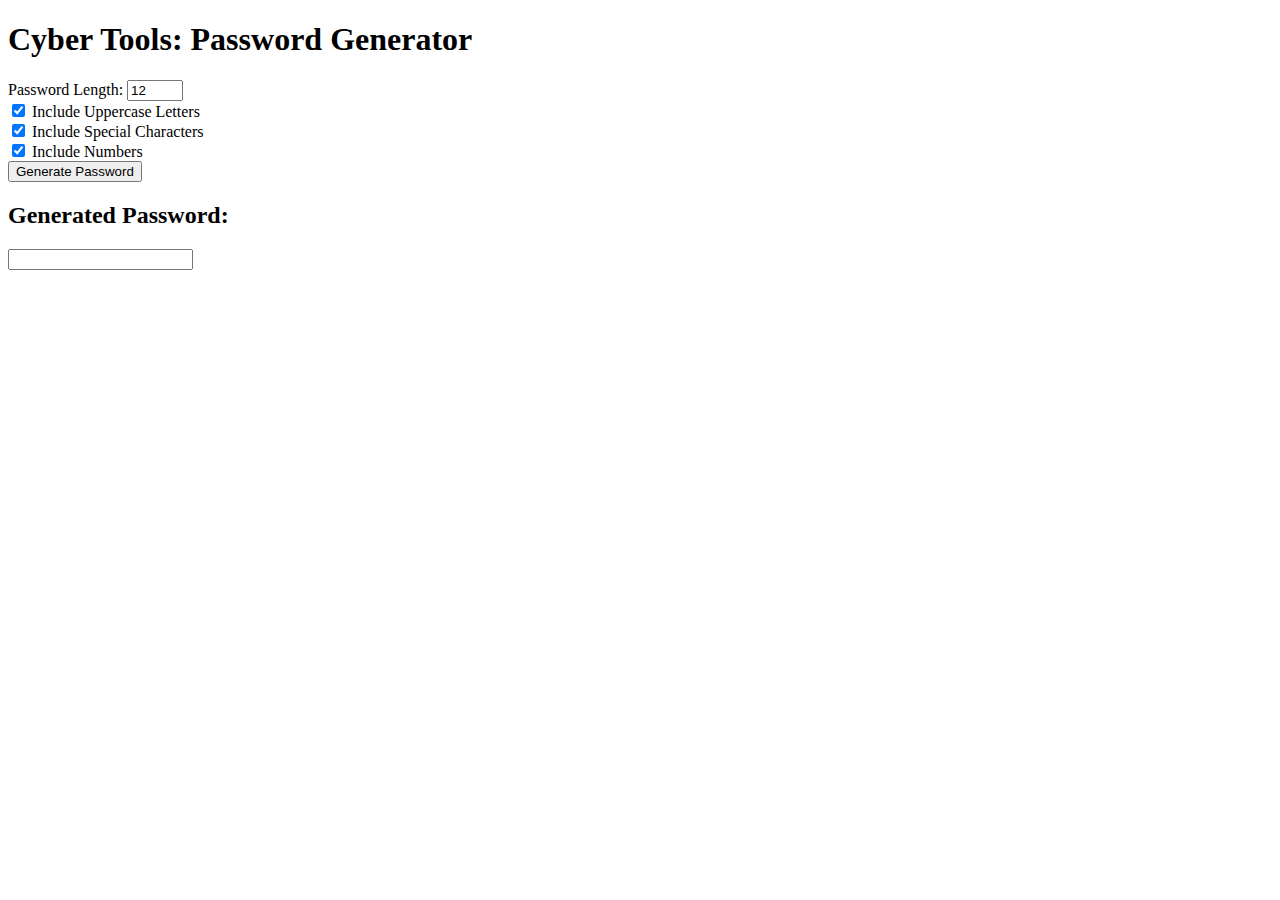
==== cyber-utils/password-generator.html @ 54166c72 "Update password-generator.html" ====
<!DOCTYPE html>
<html lang="en">
<head>
    <meta charset="UTF-8">
    <meta name="viewport" content="width=device-width, initial-scale=1.0">
    <title>Password Generator</title>
    <link rel="stylesheet" href="../style.css">  <!-- Link to your global stylesheet -->
</head>
<body>
    <header>
        <h1>Cyber Tools: Password Generator</h1>
    </header>

    <section class="generator-container">
        <label for="length">Password Length:</label>
        <input type="number" id="length" value="12" min="8" max="32">
        
        <div>
            <input type="checkbox" id="uppercase" checked>
            <label for="uppercase">Include Uppercase Letters</label>
        </div>
        <div>
            <input type="checkbox" id="special" checked>
            <label for="special">Include Special Characters</label>
        </div>
        <div>
            <input type="checkbox" id="numbers" checked>
            <label for="numbers">Include Numbers</label>
        </div>

        <button id="generate">Generate Password</button>

        <div>
            <h2>Generated Password:</h2>
            <input type="text" id="password" readonly>
        </div>
    </section>

    <script src="script.js"></script> <!-- Link to your JavaScript file -->
</body>
</html>
---- style.css ----

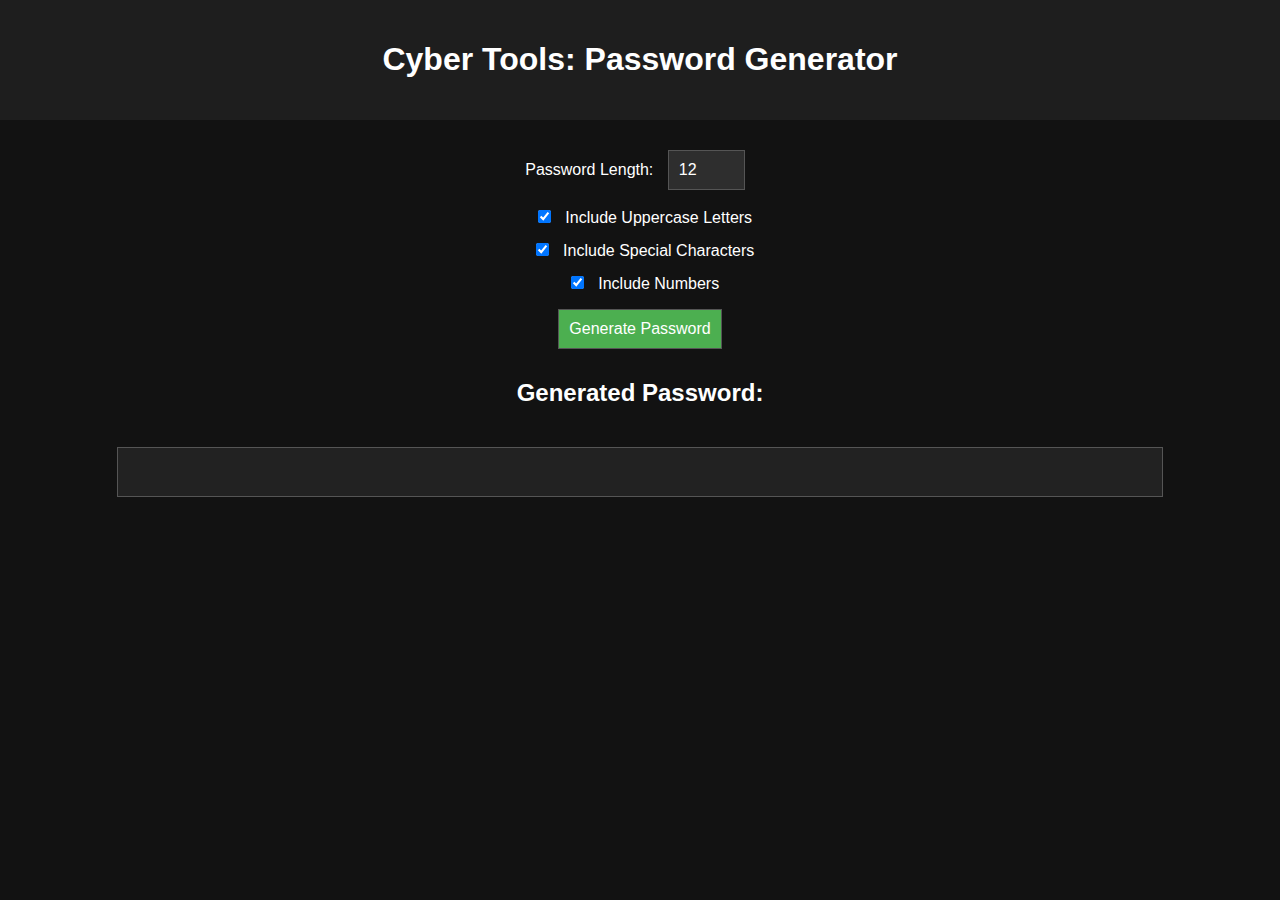
==== commit fd9a208b: "Update password-generator.html" ====
--- a/cyber-utils/password-generator.html
+++ b/cyber-utils/password-generator.html
@@ -36,7 +36,9 @@
         </div>
     </section>
 
-    <script src="script.js"></script> <!-- Link to your JavaScript file -->
+    </section>
+
+    <script src="../script.js"></script> 
 </body>
 </html>
 
--- a/style.css
+++ b/style.css
@@ -1 +1,49 @@
+body {
+    font-family: Arial, sans-serif;
+    background-color: #121212;
+    color: white;
+    text-align: center;
+    margin: 0;
+    padding: 0;
+}
 
+header {
+    background-color: #1e1e1e;
+    padding: 20px;
+}
+
+h1 {
+    font-size: 2rem;
+}
+
+.generator-container {
+    margin-top: 20px;
+}
+
+input[type="number"], input[type="checkbox"], button {
+    margin: 10px;
+    padding: 10px;
+    background-color: #2e2e2e;
+    border: 1px solid #555;
+    color: white;
+    font-size: 1rem;
+}
+
+button {
+    cursor: pointer;
+    background-color: #4CAF50;
+}
+
+button:hover {
+    background-color: #45a049;
+}
+
+#password {
+    width: 80%;
+    margin-top: 20px;
+    padding: 10px;
+    font-size: 1.5rem;
+    background-color: #222;
+    border: 1px solid #555;
+}
+
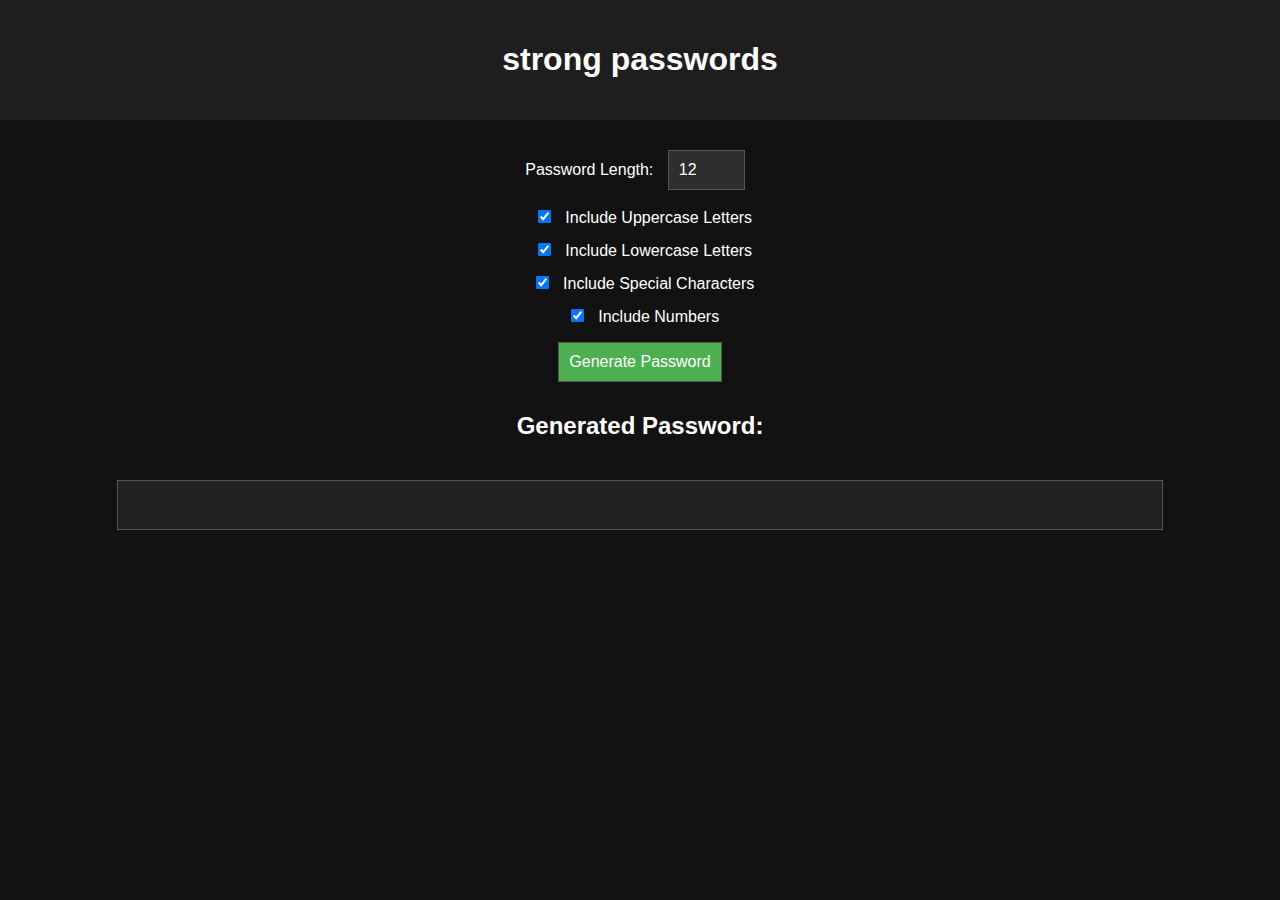
==== commit 1c3a7ade: "Update password-generator.html" ====
--- a/cyber-utils/password-generator.html
+++ b/cyber-utils/password-generator.html
@@ -8,7 +8,7 @@
 </head>
 <body>
     <header>
-        <h1>Cyber Tools: Password Generator</h1>
+        <h1>strong passwords</h1>
     </header>
 
     <section class="generator-container">
@@ -18,6 +18,10 @@
         <div>
             <input type="checkbox" id="uppercase" checked>
             <label for="uppercase">Include Uppercase Letters</label>
+        </div>
+                <div>
+            <input type="checkbox" id="lowercase" checked>
+            <label for="uppercase">Include Lowercase Letters</label>
         </div>
         <div>
             <input type="checkbox" id="special" checked>
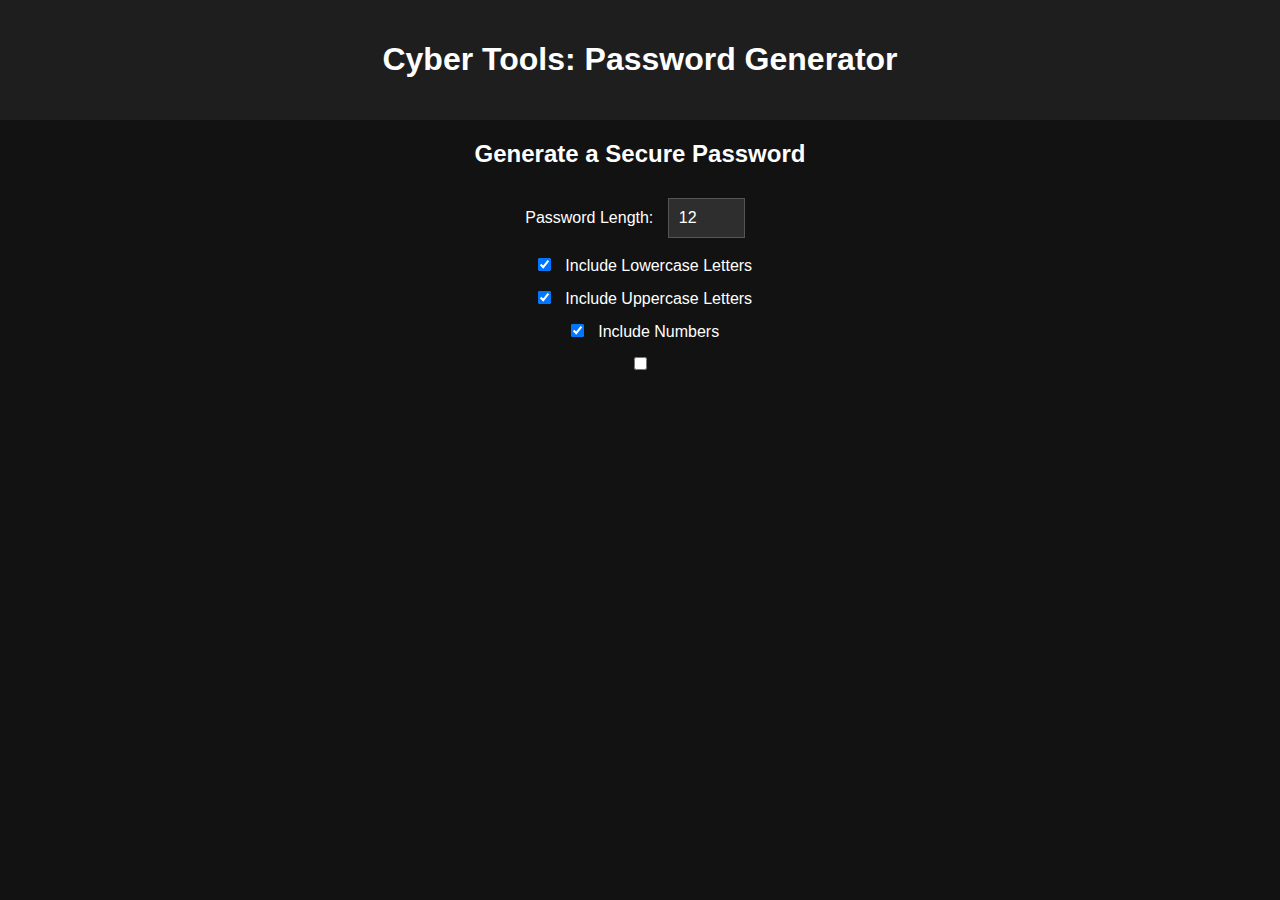
==== commit 63a0b5b4: "Update password-generator.html" ====
--- a/cyber-utils/password-generator.html
+++ b/cyber-utils/password-generator.html
@@ -4,41 +4,41 @@
     <meta charset="UTF-8">
     <meta name="viewport" content="width=device-width, initial-scale=1.0">
     <title>Password Generator</title>
-    <link rel="stylesheet" href="../style.css">  <!-- Link to your global stylesheet -->
+    <link rel="stylesheet" href="../style.css">  <!-- Link to global stylesheet -->
 </head>
 <body>
+
+    <!-- Main Header -->
     <header>
-        <h1>strong passwords</h1>
+        <h1>Cyber Tools: Password Generator</h1>
     </header>
 
+    <!-- Password Generator Section -->
     <section class="generator-container">
-        <label for="length">Password Length:</label>
-        <input type="number" id="length" value="12" min="8" max="32">
-        
-        <div>
-            <input type="checkbox" id="uppercase" checked>
-            <label for="uppercase">Include Uppercase Letters</label>
-        </div>
-                <div>
-            <input type="checkbox" id="lowercase" checked>
-            <label for="uppercase">Include Lowercase Letters</label>
-        </div>
-        <div>
-            <input type="checkbox" id="special" checked>
-            <label for="special">Include Special Characters</label>
-        </div>
-        <div>
-            <input type="checkbox" id="numbers" checked>
-            <label for="numbers">Include Numbers</label>
+        <h2>Generate a Secure Password</h2>
+
+        <!-- Password Length -->
+        <div class="input-group">
+            <label for="length">Password Length:</label>
+            <input type="number" id="length" value="12" min="8" max="32">
         </div>
 
-        <button id="generate">Generate Password</button>
-
-        <div>
-            <h2>Generated Password:</h2>
-            <input type="text" id="password" readonly>
-        </div>
-    </section>
+        <!-- Options for Password -->
+        <div class="options">
+            <div>
+                <input type="checkbox" id="lowercase" checked>
+                <label for="lowercase">Include Lowercase Letters</label>
+            </div>
+            <div>
+                <input type="checkbox" id="uppercase" checked>
+                <label for="uppercase">Include Uppercase Letters</label>
+            </div>
+            <div>
+                <input type="checkbox" id="numbers" checked>
+                <label for="numbers">Include Numbers</label>
+            </div>
+            <div>
+                <input type="checkbox" id="special
 
     </section>
 
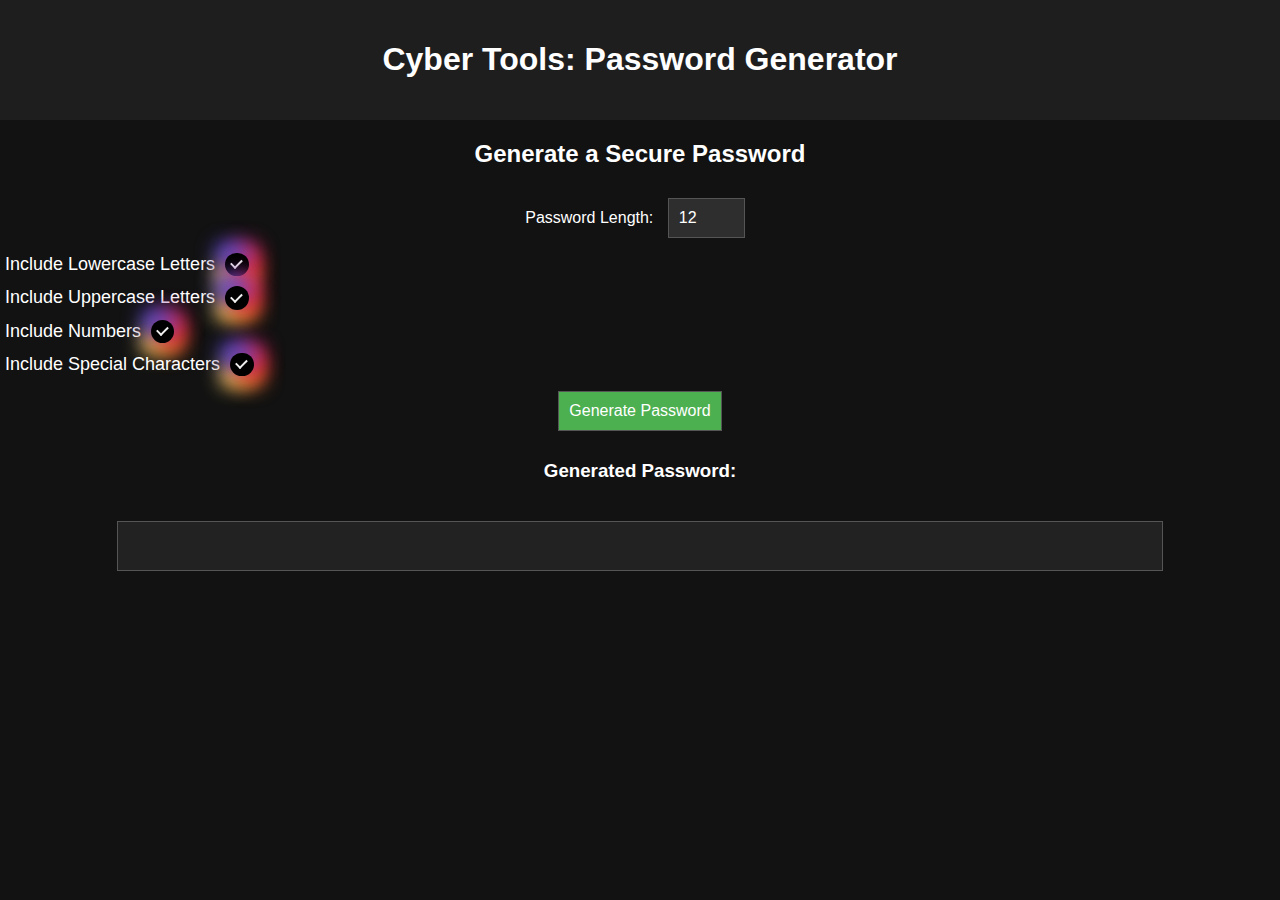
==== commit 1519f686: "Update password-generator.html" ====
--- a/cyber-utils/password-generator.html
+++ b/cyber-utils/password-generator.html
@@ -8,12 +8,10 @@
 </head>
 <body>
 
-    <!-- Main Header -->
     <header>
         <h1>Cyber Tools: Password Generator</h1>
     </header>
 
-    <!-- Password Generator Section -->
     <section class="generator-container">
         <h2>Generate a Secure Password</h2>
 
@@ -23,26 +21,37 @@
             <input type="number" id="length" value="12" min="8" max="32">
         </div>
 
-        <!-- Options for Password -->
+        <!-- Options with Stylish Checkboxes -->
         <div class="options">
-            <div>
+            <label class="container">Include Lowercase Letters
                 <input type="checkbox" id="lowercase" checked>
-                <label for="lowercase">Include Lowercase Letters</label>
-            </div>
-            <div>
+                <span class="checkmark"></span>
+            </label>
+
+            <label class="container">Include Uppercase Letters
                 <input type="checkbox" id="uppercase" checked>
-                <label for="uppercase">Include Uppercase Letters</label>
-            </div>
-            <div>
+                <span class="checkmark"></span>
+            </label>
+
+            <label class="container">Include Numbers
                 <input type="checkbox" id="numbers" checked>
-                <label for="numbers">Include Numbers</label>
-            </div>
-            <div>
-                <input type="checkbox" id="special
+                <span class="checkmark"></span>
+            </label>
 
+            <label class="container">Include Special Characters
+                <input type="checkbox" id="special" checked>
+                <span class="checkmark"></span>
+            </label>
+        </div>
+
+        <button id="generate">Generate Password</button>
+
+        <div class="output">
+            <h3>Generated Password:</h3>
+            <input type="text" id="password" readonly>
+        </div>
     </section>
 
-    <script src="../script.js"></script> 
+    <script src="../script.js"></script>
 </body>
 </html>
-
--- a/style.css
+++ b/style.css
@@ -47,3 +47,73 @@
     border: 1px solid #555;
 }
 
+/* === Custom Stylish Checkboxes === */
+/* Hide the default checkbox */
+.container input {
+    position: absolute;
+    opacity: 0;
+    cursor: pointer;
+    height: 0;
+    width: 0;
+}
+
+.container {
+    display: flex;
+    align-items: center;
+    gap: 10px;
+    position: relative;
+    cursor: pointer;
+    font-size: 18px;
+    color: #fff;
+    user-select: none;
+    padding: 5px;
+}
+
+/* Custom circular checkbox */
+.checkmark {
+    position: relative;
+    top: 0;
+    left: 0;
+    height: 1.3em;
+    width: 1.3em;
+    background: black;
+    border-radius: 50px;
+    transition: all 0.5s ease-in-out;
+    --spread: 20px;
+}
+
+/* When checked, show a gradient glow effect */
+.container input:checked ~ .checkmark {
+    background: black;
+    box-shadow: -10px -10px var(--spread) 0px #5B51D8, 
+                0 -10px var(--spread) 0px #833AB4, 
+                10px -10px var(--spread) 0px #E1306C, 
+                10px 0 var(--spread) 0px #FD1D1D, 
+                10px 10px var(--spread) 0px #F77737, 
+                0 10px var(--spread) 0px #FCAF45, 
+                -10px 10px var(--spread) 0px #FFDC80;
+}
+
+/* Checkmark symbol inside */
+.checkmark:after {
+    content: "";
+    position: absolute;
+    display: none;
+}
+
+.container input:checked ~ .checkmark:after {
+    display: block;
+}
+
+/* Style the checkmark */
+.container .checkmark:after {
+    left: 0.45em;
+    top: 0.25em;
+    width: 0.25em;
+    height: 0.5em;
+    border: solid #f0f0f0;
+    border-width: 0 0.15em 0.15em 0;
+    transform: rotate(45deg);
+}
+
+
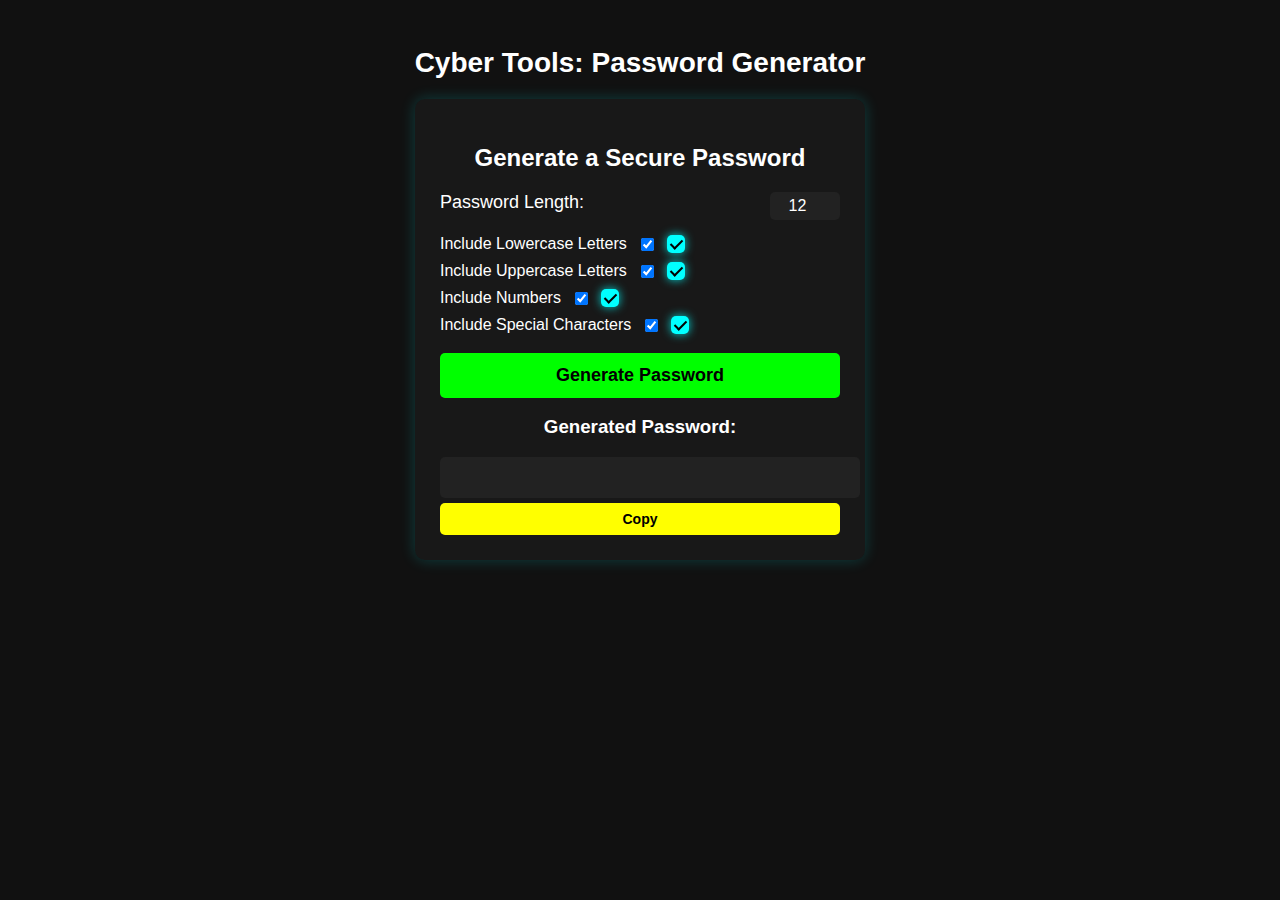
==== commit a87315f3: "Update password-generator.html" ====
--- a/cyber-utils/password-generator.html
+++ b/cyber-utils/password-generator.html
@@ -4,24 +4,22 @@
     <meta charset="UTF-8">
     <meta name="viewport" content="width=device-width, initial-scale=1.0">
     <title>Password Generator</title>
-    <link rel="stylesheet" href="../style.css">  <!-- Link to global stylesheet -->
+    <link rel="stylesheet" href="../style.css"> 
 </head>
 <body>
 
-    <header>
-        <h1>Cyber Tools: Password Generator</h1>
-    </header>
+    <h1>Cyber Tools: Password Generator</h1>
 
-    <section class="generator-container">
+    <div class="generator-container">
         <h2>Generate a Secure Password</h2>
 
-        <!-- Password Length -->
+        <!-- Password Length Input -->
         <div class="input-group">
             <label for="length">Password Length:</label>
             <input type="number" id="length" value="12" min="8" max="32">
         </div>
 
-        <!-- Options with Stylish Checkboxes -->
+        <!-- Stylish Checkboxes -->
         <div class="options">
             <label class="container">Include Lowercase Letters
                 <input type="checkbox" id="lowercase" checked>
@@ -44,13 +42,16 @@
             </label>
         </div>
 
+        <!-- Generate Button -->
         <button id="generate">Generate Password</button>
 
+        <!-- Password Output & Copy -->
         <div class="output">
             <h3>Generated Password:</h3>
             <input type="text" id="password" readonly>
+            <button class="copy-btn" onclick="copyPassword()">Copy</button>
         </div>
-    </section>
+    </div>
 
     <script src="../script.js"></script>
 </body>
--- a/style.css
+++ b/style.css
@@ -1,100 +1,75 @@
+/* === Body Styling === */
 body {
-    font-family: Arial, sans-serif;
-    background-color: #121212;
+    font-family: 'Poppins', sans-serif;
+    background-color: #111;
     color: white;
     text-align: center;
-    margin: 0;
-    padding: 0;
-}
-
-header {
-    background-color: #1e1e1e;
     padding: 20px;
 }
 
+/* === Header === */
 h1 {
-    font-size: 2rem;
+    font-size: 28px;
+    font-weight: bold;
+    margin-bottom: 20px;
 }
 
+/* === Main Generator Container === */
 .generator-container {
-    margin-top: 20px;
+    background: #181818;
+    padding: 25px;
+    border-radius: 10px;
+    width: 400px;
+    margin: auto;
+    box-shadow: 0px 0px 15px rgba(0, 255, 255, 0.2);
 }
 
-input[type="number"], input[type="checkbox"], button {
-    margin: 10px;
-    padding: 10px;
-    background-color: #2e2e2e;
-    border: 1px solid #555;
-    color: white;
-    font-size: 1rem;
+/* === Input & Label Styling === */
+.input-group {
+    display: flex;
+    justify-content: space-between;
+    margin-bottom: 15px;
+    font-size: 18px;
 }
 
-button {
-    cursor: pointer;
-    background-color: #4CAF50;
+input[type="number"] {
+    width: 60px;
+    background: #222;
+    color: white;
+    border: none;
+    padding: 5px;
+    text-align: center;
+    font-size: 16px;
+    border-radius: 5px;
 }
 
-button:hover {
-    background-color: #45a049;
-}
-
-#password {
-    width: 80%;
-    margin-top: 20px;
-    padding: 10px;
-    font-size: 1.5rem;
-    background-color: #222;
-    border: 1px solid #555;
-}
-
-/* === Custom Stylish Checkboxes === */
-/* Hide the default checkbox */
-.container input {
-    position: absolute;
-    opacity: 0;
-    cursor: pointer;
-    height: 0;
-    width: 0;
-}
-
+/* === Modern Checkbox Styling === */
 .container {
     display: flex;
     align-items: center;
     gap: 10px;
-    position: relative;
+    font-size: 16px;
+    margin: 8px 0;
     cursor: pointer;
-    font-size: 18px;
-    color: #fff;
-    user-select: none;
-    padding: 5px;
 }
 
-/* Custom circular checkbox */
+/* Custom Checkbox */
 .checkmark {
+    width: 18px;
+    height: 18px;
+    background: #222;
+    border-radius: 5px;
     position: relative;
-    top: 0;
-    left: 0;
-    height: 1.3em;
-    width: 1.3em;
-    background: black;
-    border-radius: 50px;
-    transition: all 0.5s ease-in-out;
-    --spread: 20px;
+    transition: 0.3s;
+    box-shadow: 0 0 5px rgba(0, 255, 255, 0.5);
 }
 
-/* When checked, show a gradient glow effect */
 .container input:checked ~ .checkmark {
-    background: black;
-    box-shadow: -10px -10px var(--spread) 0px #5B51D8, 
-                0 -10px var(--spread) 0px #833AB4, 
-                10px -10px var(--spread) 0px #E1306C, 
-                10px 0 var(--spread) 0px #FD1D1D, 
-                10px 10px var(--spread) 0px #F77737, 
-                0 10px var(--spread) 0px #FCAF45, 
-                -10px 10px var(--spread) 0px #FFDC80;
+    background: #0ff;
+    box-shadow: 0px 0px 10px rgba(0, 255, 255, 0.8);
 }
 
-/* Checkmark symbol inside */
+/* Checkmark Symbol */
 .checkmark:after {
     content: "";
     position: absolute;
@@ -105,15 +80,67 @@
     display: block;
 }
 
-/* Style the checkmark */
 .container .checkmark:after {
-    left: 0.45em;
-    top: 0.25em;
-    width: 0.25em;
-    height: 0.5em;
-    border: solid #f0f0f0;
-    border-width: 0 0.15em 0.15em 0;
+    left: 6px;
+    top: 2px;
+    width: 5px;
+    height: 10px;
+    border: solid black;
+    border-width: 0 2px 2px 0;
     transform: rotate(45deg);
 }
 
+/* === Generate Button === */
+button {
+    background: #0f0;
+    color: black;
+    border: none;
+    padding: 12px;
+    font-size: 18px;
+    font-weight: bold;
+    cursor: pointer;
+    width: 100%;
+    margin-top: 10px;
+    border-radius: 5px;
+    transition: 0.3s;
+}
 
+button:hover {
+    background: #0ff;
+    box-shadow: 0px 0px 10px rgba(0, 255, 255, 0.8);
+}
+
+/* === Password Output Box === */
+.output {
+    margin-top: 15px;
+}
+
+#password {
+    width: 100%;
+    background: #222;
+    color: lime;
+    border: none;
+    padding: 10px;
+    font-size: 18px;
+    text-align: center;
+    border-radius: 5px;
+    font-weight: bold;
+}
+
+/* === Copy Button === */
+.copy-btn {
+    background: #ff0;
+    color: black;
+    border: none;
+    padding: 8px;
+    font-size: 14px;
+    cursor: pointer;
+    border-radius: 5px;
+    transition: 0.3s;
+    margin-top: 5px;
+}
+
+.copy-btn:hover {
+    background: #ff8000;
+    color: white;
+}
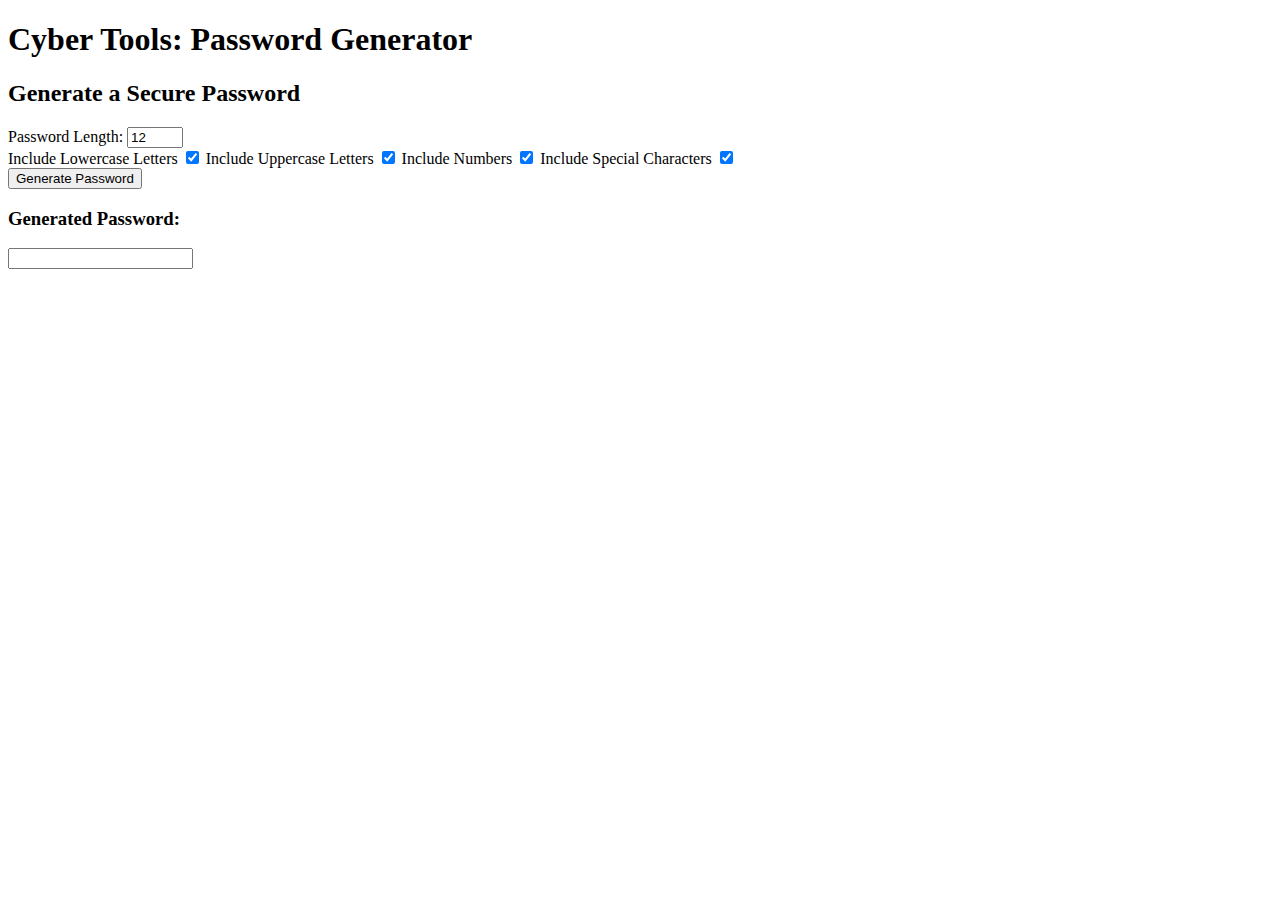
==== commit 2f200c85: "Update password-generator.html" ====
--- a/cyber-utils/password-generator.html
+++ b/cyber-utils/password-generator.html
@@ -3,56 +3,40 @@
 <head>
     <meta charset="UTF-8">
     <meta name="viewport" content="width=device-width, initial-scale=1.0">
-    <title>Password Generator</title>
-    <link rel="stylesheet" href="../style.css"> 
+    <title>Cyber Tools: Password Generator</title>
+    <link rel="stylesheet" href="styles.css">
 </head>
 <body>
-
-    <h1>Cyber Tools: Password Generator</h1>
-
-    <div class="generator-container">
-        <h2>Generate a Secure Password</h2>
-
-        <!-- Password Length Input -->
-        <div class="input-group">
-            <label for="length">Password Length:</label>
-            <input type="number" id="length" value="12" min="8" max="32">
-        </div>
-
-        <!-- Stylish Checkboxes -->
-        <div class="options">
-            <label class="container">Include Lowercase Letters
-                <input type="checkbox" id="lowercase" checked>
-                <span class="checkmark"></span>
+    <div class="container">
+        <h1>Cyber Tools: Password Generator</h1>
+        <div class="generator">
+            <h2>Generate a Secure Password</h2>
+            <label>Password Length:
+                <input type="number" id="length" min="6" max="50" value="12">
             </label>
-
-            <label class="container">Include Uppercase Letters
-                <input type="checkbox" id="uppercase" checked>
-                <span class="checkmark"></span>
-            </label>
-
-            <label class="container">Include Numbers
-                <input type="checkbox" id="numbers" checked>
-                <span class="checkmark"></span>
-            </label>
-
-            <label class="container">Include Special Characters
-                <input type="checkbox" id="special" checked>
-                <span class="checkmark"></span>
-            </label>
-        </div>
-
-        <!-- Generate Button -->
-        <button id="generate">Generate Password</button>
-
-        <!-- Password Output & Copy -->
-        <div class="output">
+            <div class="options">
+                <label class="checkbox-container">Include Lowercase Letters
+                    <input type="checkbox" id="lowercase" checked>
+                    <span class="checkmark"></span>
+                </label>
+                <label class="checkbox-container">Include Uppercase Letters
+                    <input type="checkbox" id="uppercase" checked>
+                    <span class="checkmark"></span>
+                </label>
+                <label class="checkbox-container">Include Numbers
+                    <input type="checkbox" id="numbers" checked>
+                    <span class="checkmark"></span>
+                </label>
+                <label class="checkbox-container">Include Special Characters
+                    <input type="checkbox" id="special" checked>
+                    <span class="checkmark"></span>
+                </label>
+            </div>
+            <button id="generate">Generate Password</button>
             <h3>Generated Password:</h3>
             <input type="text" id="password" readonly>
-            <button class="copy-btn" onclick="copyPassword()">Copy</button>
         </div>
     </div>
-
-    <script src="../script.js"></script>
+    <script src="script.js"></script>
 </body>
 </html>
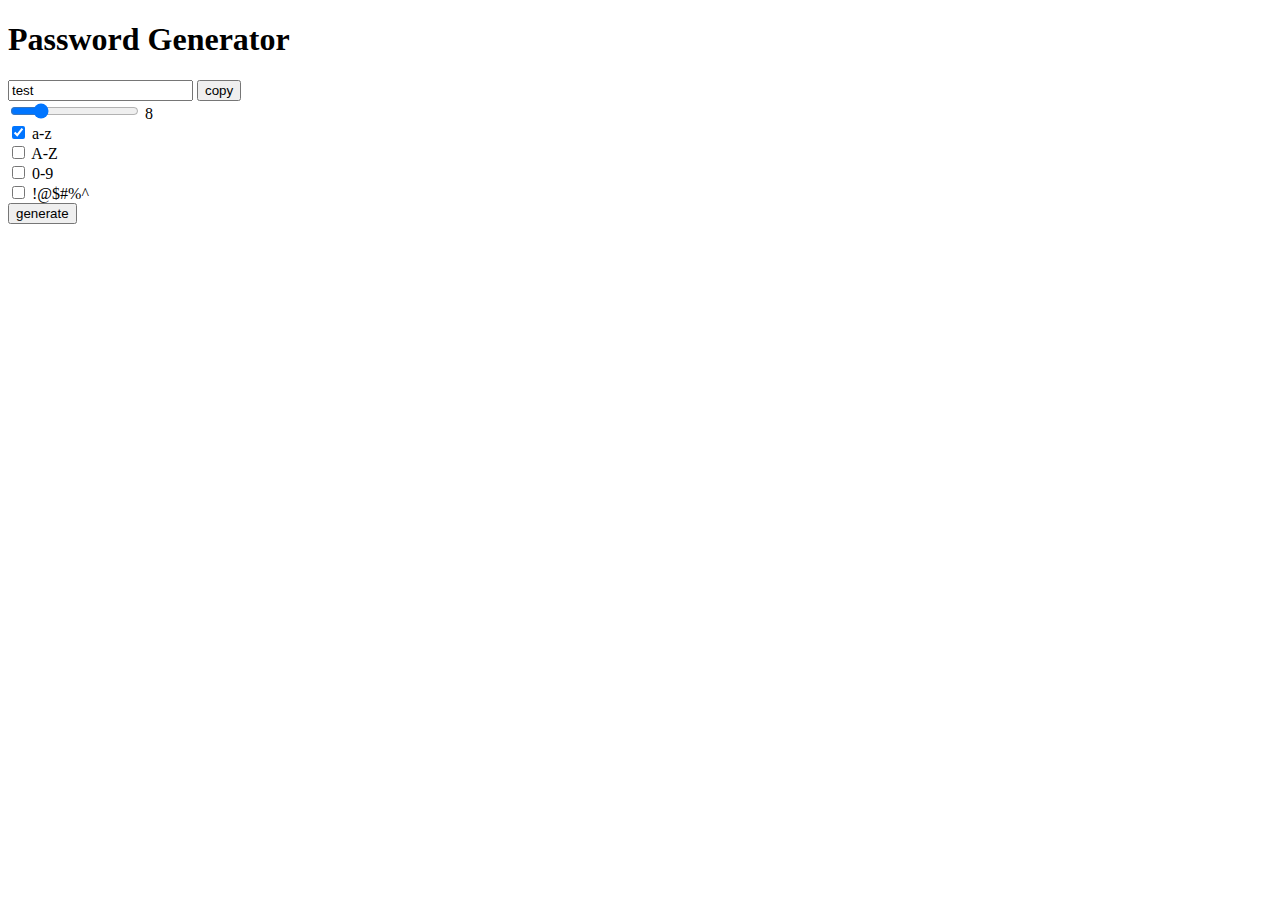
==== commit b51c6ad2: "Update password-generator.html" ====
--- a/cyber-utils/password-generator.html
+++ b/cyber-utils/password-generator.html
@@ -1,42 +1,63 @@
-<!DOCTYPE html>
-<html lang="en">
-<head>
-    <meta charset="UTF-8">
-    <meta name="viewport" content="width=device-width, initial-scale=1.0">
-    <title>Cyber Tools: Password Generator</title>
-    <link rel="stylesheet" href="styles.css">
-</head>
-<body>
-    <div class="container">
-        <h1>Cyber Tools: Password Generator</h1>
-        <div class="generator">
-            <h2>Generate a Secure Password</h2>
-            <label>Password Length:
-                <input type="number" id="length" min="6" max="50" value="12">
-            </label>
-            <div class="options">
-                <label class="checkbox-container">Include Lowercase Letters
-                    <input type="checkbox" id="lowercase" checked>
-                    <span class="checkmark"></span>
-                </label>
-                <label class="checkbox-container">Include Uppercase Letters
-                    <input type="checkbox" id="uppercase" checked>
-                    <span class="checkmark"></span>
-                </label>
-                <label class="checkbox-container">Include Numbers
-                    <input type="checkbox" id="numbers" checked>
-                    <span class="checkmark"></span>
-                </label>
-                <label class="checkbox-container">Include Special Characters
-                    <input type="checkbox" id="special" checked>
-                    <span class="checkmark"></span>
-                </label>
-            </div>
-            <button id="generate">Generate Password</button>
-            <h3>Generated Password:</h3>
-            <input type="text" id="password" readonly>
-        </div>
-    </div>
-    <script src="script.js"></script>
-</body>
+<!-- index.html -->
+<!DOCTYPE html> 
+<html lang="en"> 
+
+<head> 
+	<meta charset="UTF-8" /> 
+	<meta name="viewport"
+		content="width=device-width, 
+				initial-scale=1.0" /> 
+	<link rel="stylesheet" href="style.css" /> 
+	<title>Password Generator</title> 
+</head> 
+
+<body> 
+	<h1>Password Generator</h1> 
+	<div class="generator"> 
+		<div class="password"> 
+			<input type="text" value="test" /> 
+			<button>copy</button> 
+		</div> 
+		<div class="range"> 
+			<input type="range" min="4"
+				max="24" value="8" /> 
+			<span>8</span> 
+		</div> 
+		<div class="options"> 
+			<div class="option"> 
+				<label> 
+					<input type="checkbox"
+						id="lowercaseCb" checked /> 
+					<span>a-z</span> 
+				</label> 
+			</div> 
+			<div class="option"> 
+				<label> 
+					<input type="checkbox"
+						id="uppercaseCb" /> 
+					<span>A-Z</span> 
+				</label> 
+			</div> 
+			<div class="option"> 
+				<label> 
+					<input type="checkbox"
+						id="digitsCb" /> 
+					<span>0-9</span> 
+				</label> 
+			</div> 
+			<div class="option"> 
+				<label> 
+					<input type="checkbox"
+						id="specialsCb" /> 
+					<span>!@$#%^</span> 
+				</label> 
+			</div> 
+		</div> 
+		<button class="generate"> 
+			generate 
+		</button> 
+	</div> 
+	<script src="script.js"></script> 
+</body> 
+
 </html>
